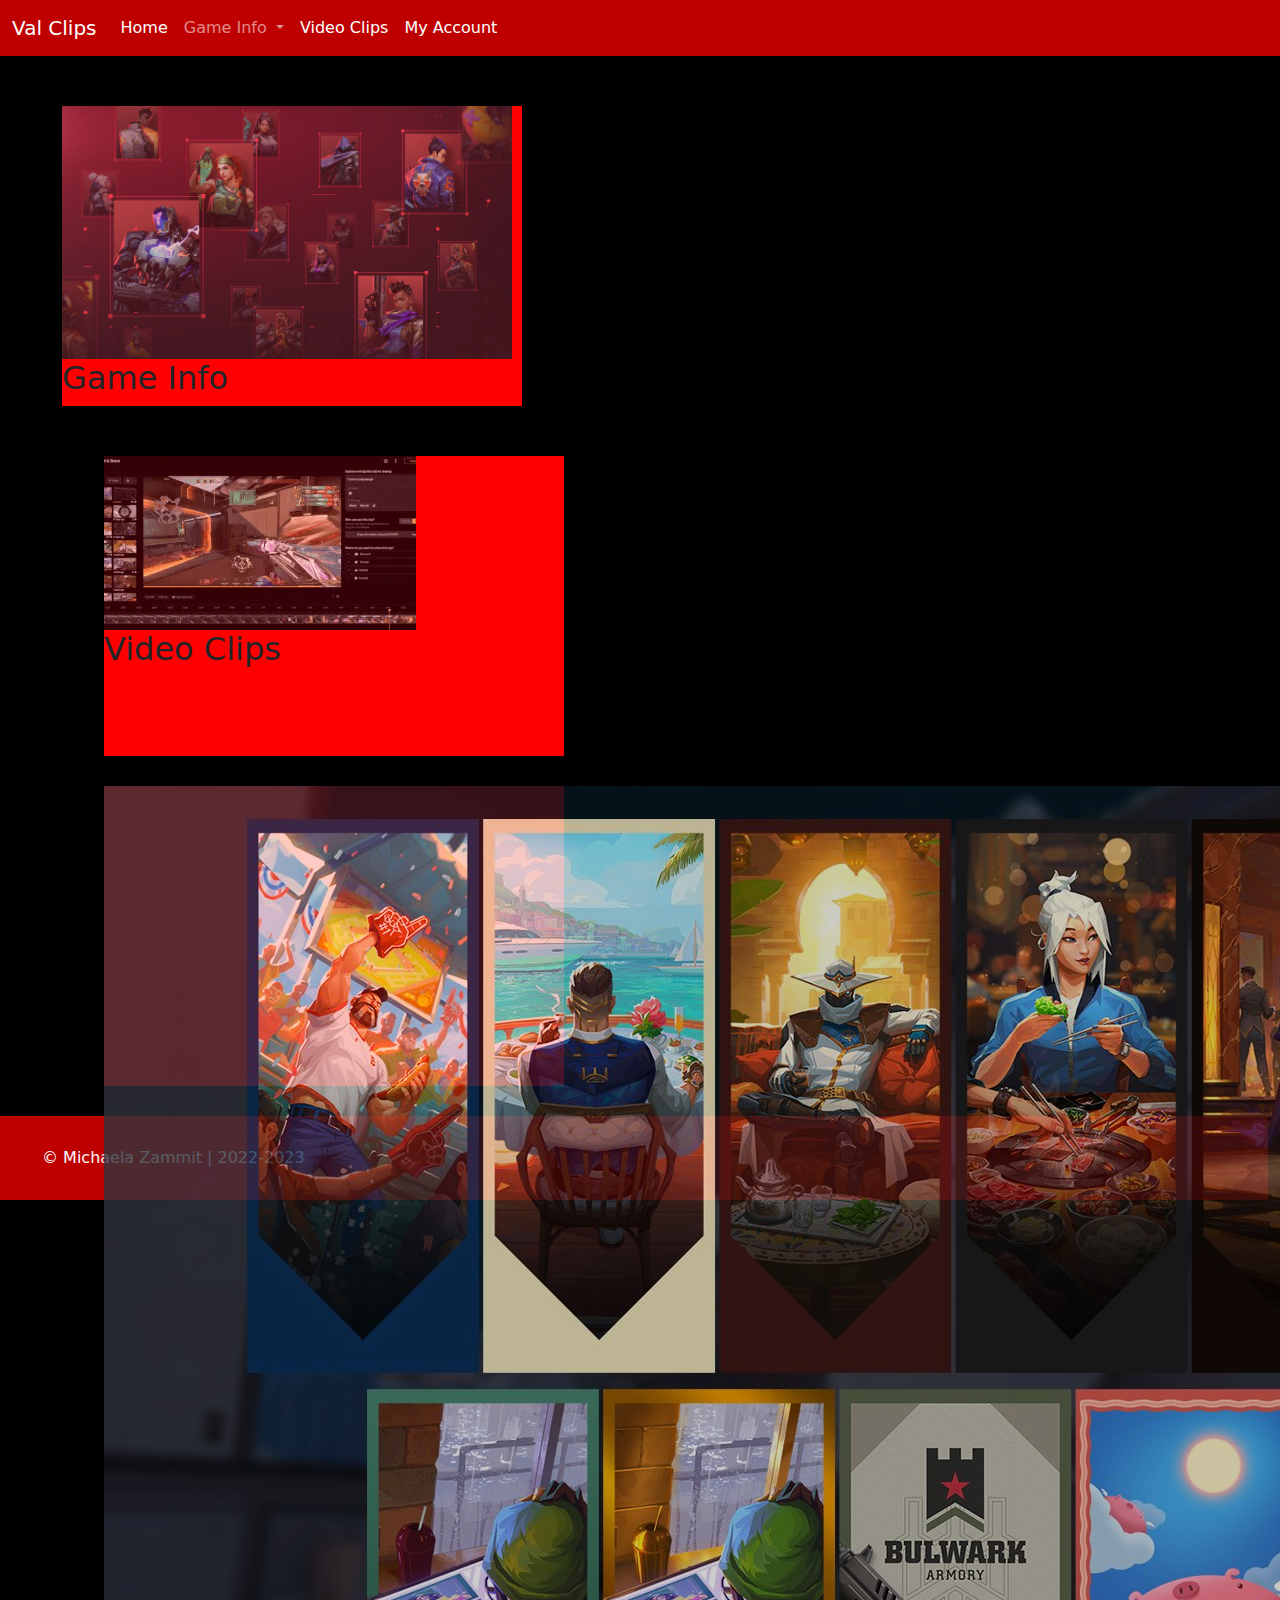
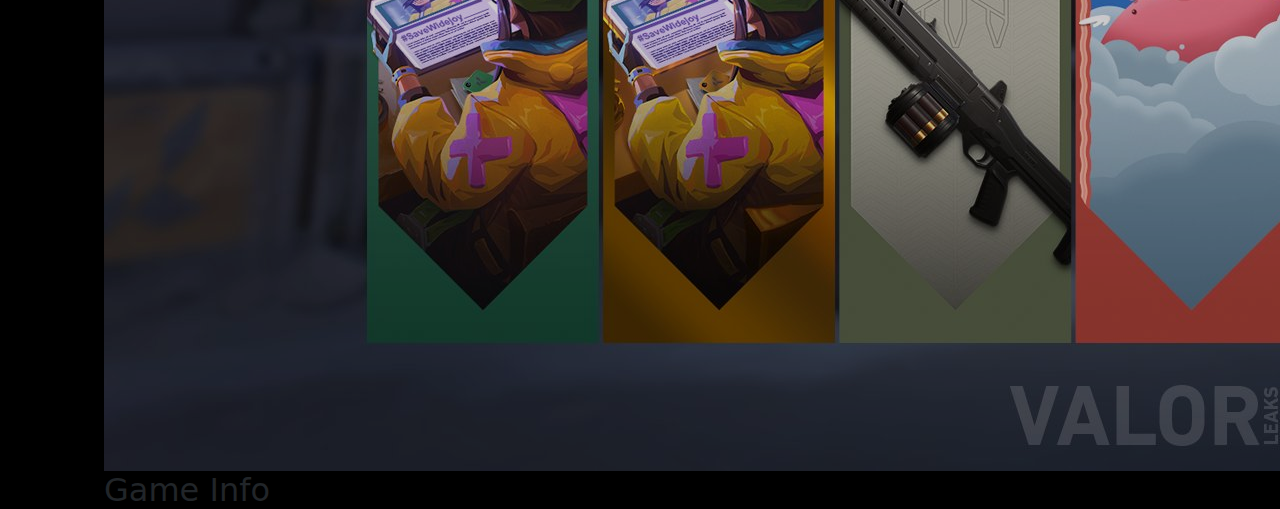
==== Assignment/Code/index.html @ 1bf0f51f "0.1" ====
<!DOCTYPE html>
<html lang="en">
<head>
    <meta charset="UTF-8">
    <meta http-equiv="X-UA-Compatible" content="IE=edge">
    <meta name="viewport" content="width=device-width, initial-scale=1.0">
    <title>Home</title>
    <link rel="stylesheet" href="https://cdn.jsdelivr.net/npm/bootstrap@5.2.3/dist/css/bootstrap.min.css">
    <link rel="stylesheet" href="Style/style1.css">
</head>
<body>
    
    <nav class="navbar navbar-expand-lg navbar-dark bg-custom text-hover">
        <div class="container-fluid">
            <a class="navbar-brand" href="#">Val Clips</a>
            <button class="navbar-toggler" type="button" data-bs-toggle="collapse" data-bs-target="#navbarSupportedContent" aria-controls="navbarSupportedContent" aria-expanded="false" aria-label="Toggle navigation">
                <span class="navbar-toggler-icon"></span>
            </button>
            <div class="collapse navbar-collapse" id="navbarSupportedContent">
                <ul class="navbar-nav me-auto mb-2 mb-lg-0">
                    <li class="nav-item">
                        <a class="nav-link active" aria-current="page" href="#">Home</a>
                    </li>
                    
                    <li class="nav-item dropdown">
                        <a class="nav-link dropdown-toggle" href="#" role="button" data-bs-toggle="dropdown" aria-expanded="false">
                            Game Info
                        </a>
                        <ul class="dropdown-menu">
                            <li><a class="dropdown-item" href="#">Agents</a></li>
                            <li><a class="dropdown-item" href="#">Maps</a></li>
                        </ul>
                    </li>
                    <li class="nav-item">
                        <a class="nav-link active" aria-current="page" href="#">Video Clips</a>
                    </li>
                    <li class="nav-item">
                        <a class="nav-link active" aria-current="page" href="#">My Account</a>
                    </li>
                </ul>
            </div>
        </div>
    </nav>
    
    <div class="container">
    <div class="row">
        <div class="col3">
        <div class="image">   
        <img src="../Assets/Images/AllAgents.jpg" alt="Image of Game Info" style="width: 450px;">
        <div class="details">
            <h2>Game <span>Info</span></h2>
        </div>

        </div>

        </div>
    
    </div>
    <div class="container">
        <div class="col2">
        <div class="image">   
        <img src="../Assets/Images/Clips.webp" alt="Image of Game Info">
        <div class="details">
            <h2>Video <span>Clips</span></h2>
        </div>

        </div>

        </div>
    </div>
    <div class="container">
        <div class="col3">
        <div class="image">   
        <img src="../Assets/Images/player cards.jpg_large" alt="Image of Game Info">
        <div class="details">
            <h2>Game <span>Info</span></h2>
        </div>

        </div>

        </div>

        </div>
        </div>
    </div>


    <div class="row bg-custom text-light">
        <footer>
            <div class="container">
                <div class="row">
                    <div class="col2">
                        &copy; Michaela Zammit &vert; 2022-2023
                    </div>
                    
                </div>
            </div>
        </div>
    </footer>
    
    <script src="https://cdn.jsdelivr.net/npm/bootstrap@5.2.3/dist/js/bootstrap.bundle.min.js"></script>
    
</body>
</html>
---- Assignment/Code/Style/style1.css ----
.bg-custom{
    background-color: #BE0000;
}

footer a{
    color: white;
    text-decoration: none;
}


footer ul{
    list-style: none;
    padding-left:0;
}

*{
    box-sizing: border-box;
    padding: 0;
    margin: 0;
}

body{
    height: 100vh;
    background: #000000;
}

.container{
    margin: 30px;
}

.row{
    width: 100%;
    display: flex;
    justify-content: center;
    flex-wrap: wrap;
}

.image{
    background: #ff0000;
    position: relative;
    flex: 1;
    max-width: 460px;
    height: 300px;
    margin: 20px;
}

.image img{
    opacity: 0.8;
    position: relative;
    vertical-align: top;
    transition: 0.6;
    transition-property: opacity;
}

.image:hover img{
    opacity:1;
}
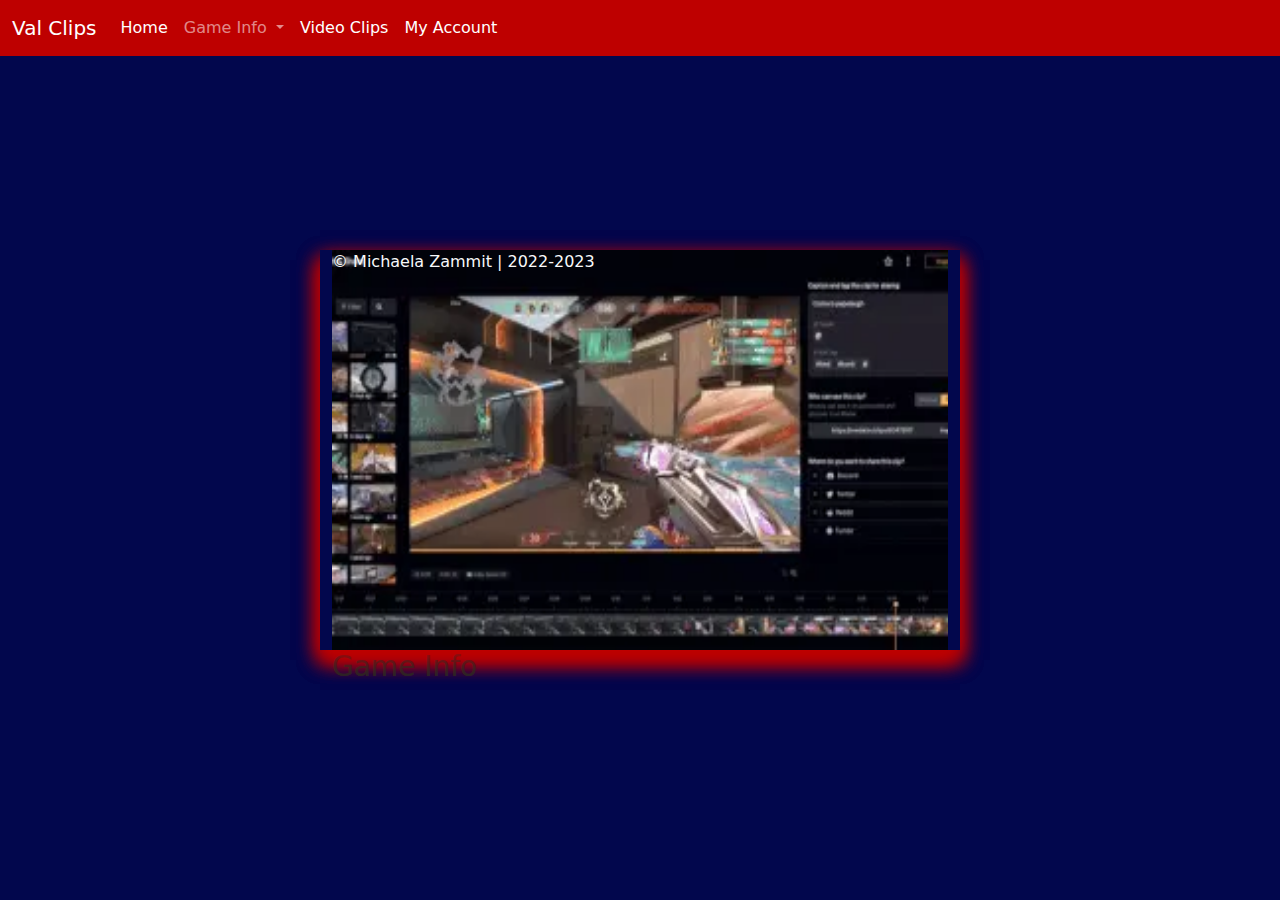
==== commit 4199eaa2: "2" ====
--- a/Assignment/Code/index.html
+++ b/Assignment/Code/index.html
@@ -41,48 +41,25 @@
             </div>
         </div>
     </nav>
-    
+
+<div class="row1">   
+<div class="col1">
     <div class="container">
-    <div class="row">
-        <div class="col3">
-        <div class="image">   
-        <img src="../Assets/Images/AllAgents.jpg" alt="Image of Game Info" style="width: 450px;">
-        <div class="details">
-            <h2>Game <span>Info</span></h2>
-        </div>
-
-        </div>
-
-        </div>
-    
-    </div>
-    <div class="container">
-        <div class="col2">
-        <div class="image">   
-        <img src="../Assets/Images/Clips.webp" alt="Image of Game Info">
-        <div class="details">
-            <h2>Video <span>Clips</span></h2>
-        </div>
-
-        </div>
-
+        <img src="../Assets/Images/AllAgents.jpg" alt="Game Info">
+        <div class="overlay">
+            <h3>Game Info</h3>
         </div>
     </div>
+</div>
+<div class="col2">
     <div class="container">
-        <div class="col3">
-        <div class="image">   
-        <img src="../Assets/Images/player cards.jpg_large" alt="Image of Game Info">
-        <div class="details">
-            <h2>Game <span>Info</span></h2>
-        </div>
-
-        </div>
-
-        </div>
-
-        </div>
+        <img src="../Assets/Images/Clips.webp" alt="Game Info">
+        <div class="overlay">
+            <h3>Game Info</h3>
         </div>
     </div>
+</div>
+</div>
 
 
     <div class="row bg-custom text-light">
@@ -99,6 +76,6 @@
     </footer>
     
     <script src="https://cdn.jsdelivr.net/npm/bootstrap@5.2.3/dist/js/bootstrap.bundle.min.js"></script>
-    
-</body>
+</body>   
+
 </html>--- a/Assignment/Code/Style/style1.css
+++ b/Assignment/Code/Style/style1.css
@@ -14,44 +14,51 @@
 }
 
 *{
-    box-sizing: border-box;
     padding: 0;
     margin: 0;
+    box-sizing: border-box;
 }
 
 body{
-    height: 100vh;
-    background: #000000;
+    background:#02074d;
 }
 
 .container{
-    margin: 30px;
+    width: 50%;
+    height: 400px;
+    position: absolute;
+    top: 50%;
+    left: 50%;
+    transform: translate(-50%, -50%);
+    box-shadow: 0 10px 20px #BE0000;
 }
 
-.row{
+img{
+    height: 100%;
     width: 100%;
-    display: flex;
-    justify-content: center;
-    flex-wrap: wrap;
 }
 
-.image{
-    background: #ff0000;
-    position: relative;
-    flex: 1;
-    max-width: 460px;
-    height: 300px;
-    margin: 20px;
+.overly{
+    position: absolute;
+    top: 0;
+    left: 0;
+    right: 0;
+    bottom: 0;
+    opacity: 0;
+    transform: opacity 0.4s ease-in-out;
+    background:#BE0000;
+    cursor: pointer;
 }
 
-.image img{
-    opacity: 0.8;
-    position: relative;
-    vertical-align: top;
-    transition: 0.6;
-    transition-property: opacity;
+.content{
+    position: absolute;
+    top: 50%;
+    left:50%;
+    transform: translate(-50%, -50%);
+    color: white;
+    text-align: center;
 }
 
-.image:hover img{
-    opacity:1;
+.container:hover .overlay{
+    opacity: 0.8;
 }